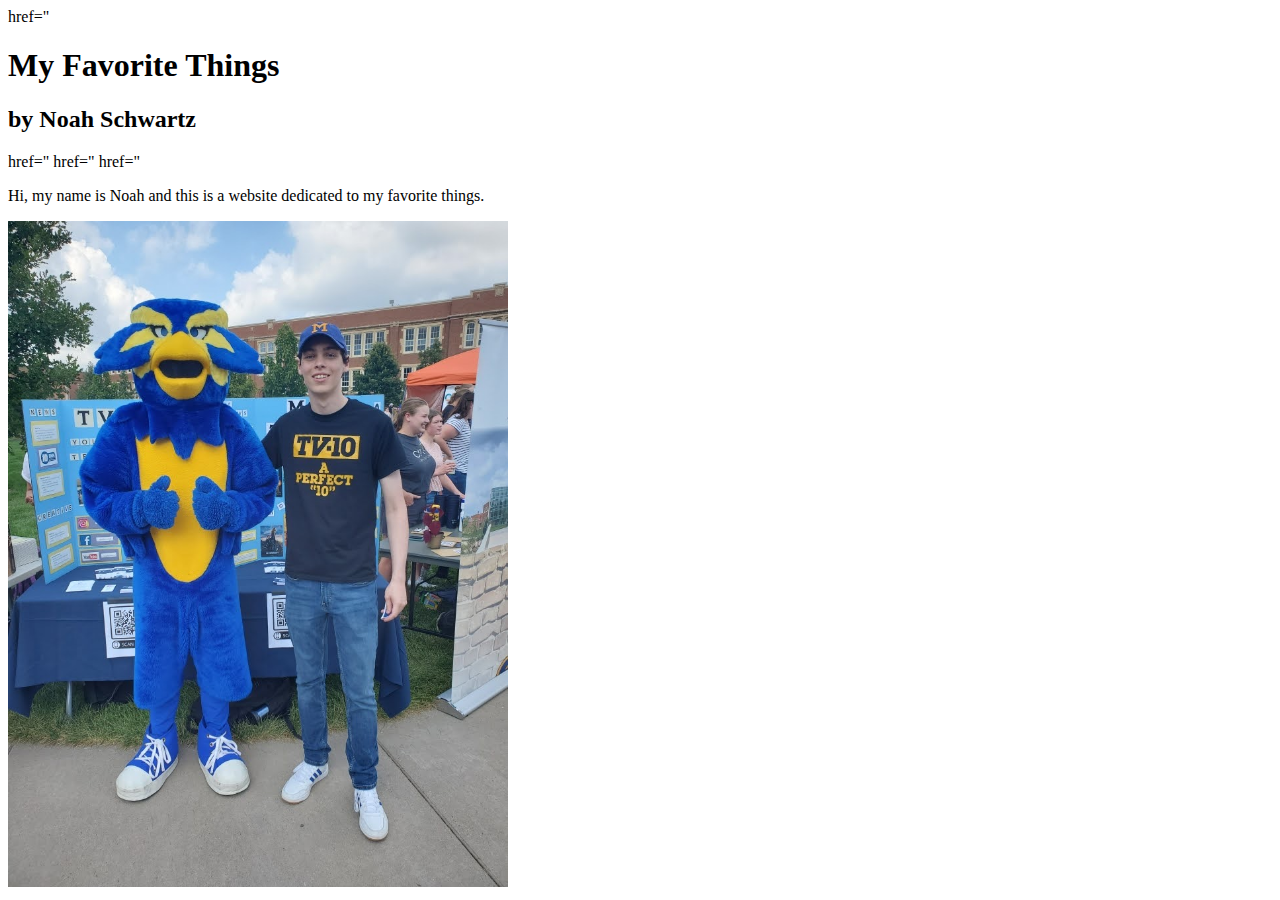
==== lab01/index.html @ f04f615a "started lab 1" ====
<!DOCTYPE html>
<html lang="eng">
    <head>
        <meta charset="UTF-8">
        <meta name="viewport" content="width=device-width, initial-scale=1.0">
        <title>My Favorite Things</title>
    </head>
    <body>
        <header>
            <a>href="<index class="html"></index><h1>My Favorite Things</h1></a>
            <h2>by Noah Schwartz</h2>
            <nav>
               <a>href="<entertainment class="html"></entertainment></a> 
               <a>href="<websites class="html"></websites></a>
               <a>href="<recipe class="html"></recipe></a>
            </nav>
        </header>
        <main>
            <p> Hi, my name is Noah and this is a website dedicated to my favorite things. </p>
            <img src="images/noah-schwartz.jpg" alt="Noah Schwartz promoting TV-10 with Blu the Blugold at the fall 2022 BOB" width="500">
        </main> 
    </body>
</html>
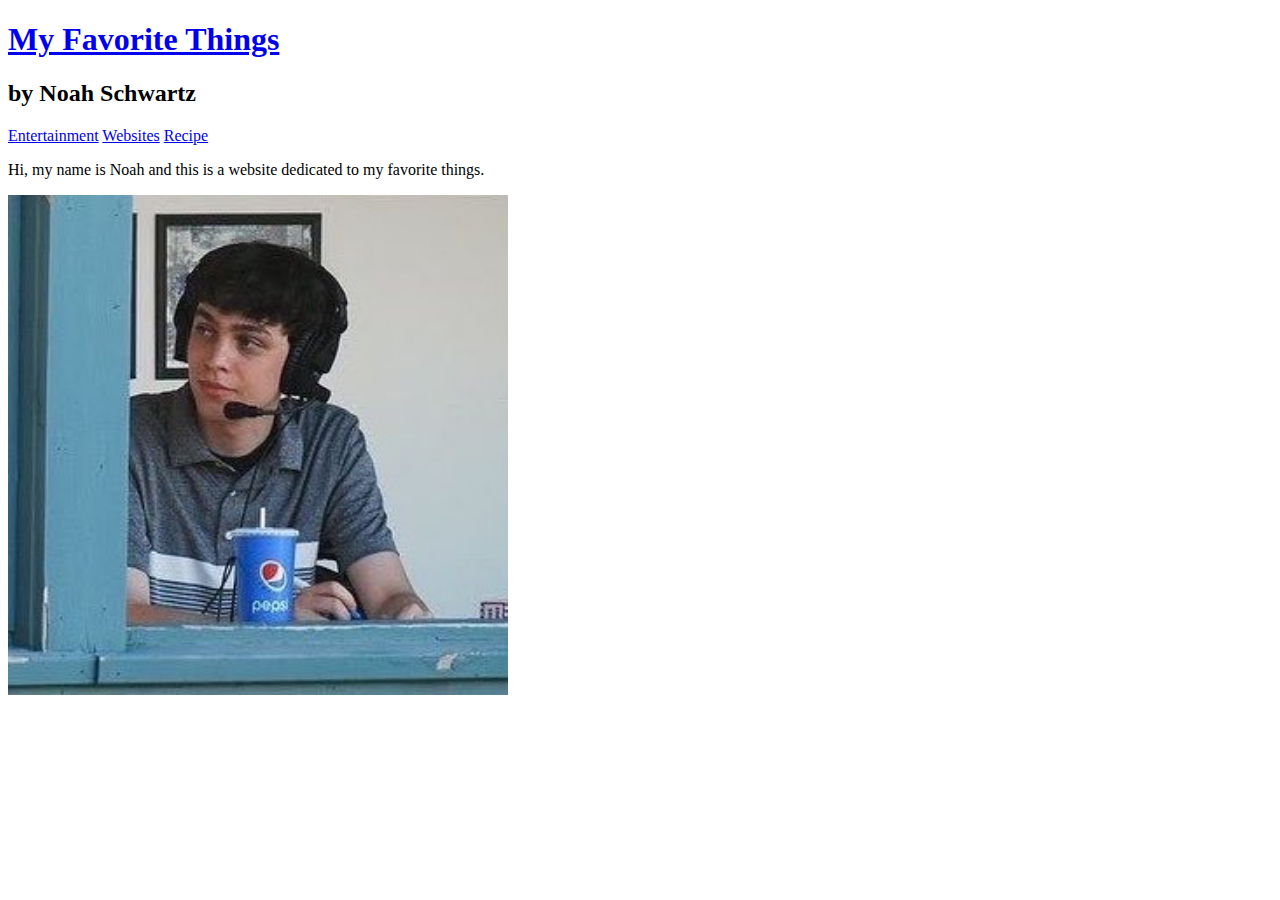
==== commit 426b4270: "Complete Lab 1" ====
--- a/lab01/index.html
+++ b/lab01/index.html
@@ -1,5 +1,5 @@
 <!DOCTYPE html>
-<html lang="eng">
+<html lang="en">
     <head>
         <meta charset="UTF-8">
         <meta name="viewport" content="width=device-width, initial-scale=1.0">
@@ -7,17 +7,17 @@
     </head>
     <body>
         <header>
-            <a>href="<index class="html"></index><h1>My Favorite Things</h1></a>
+            <a href="index.html" html></index><h1>My Favorite Things</h1></a>
             <h2>by Noah Schwartz</h2>
             <nav>
-               <a>href="<entertainment class="html"></entertainment></a> 
-               <a>href="<websites class="html"></websites></a>
-               <a>href="<recipe class="html"></recipe></a>
+               <a href="entertainment.html=">Entertainment</entertainment></a> 
+               <a href="websites.html=">Websites</websites></a>
+               <a href="recipe.html=">Recipe</recipe></a>
             </nav>
         </header>
         <main>
             <p> Hi, my name is Noah and this is a website dedicated to my favorite things. </p>
-            <img src="images/noah-schwartz.jpg" alt="Noah Schwartz promoting TV-10 with Blu the Blugold at the fall 2022 BOB" width="500">
+            <img src="images/noahschwartz.jpg" alt="Noah Schwartz calling an Express game on Moose Country 106.7 FM" width="500">
         </main> 
     </body>
 </html>